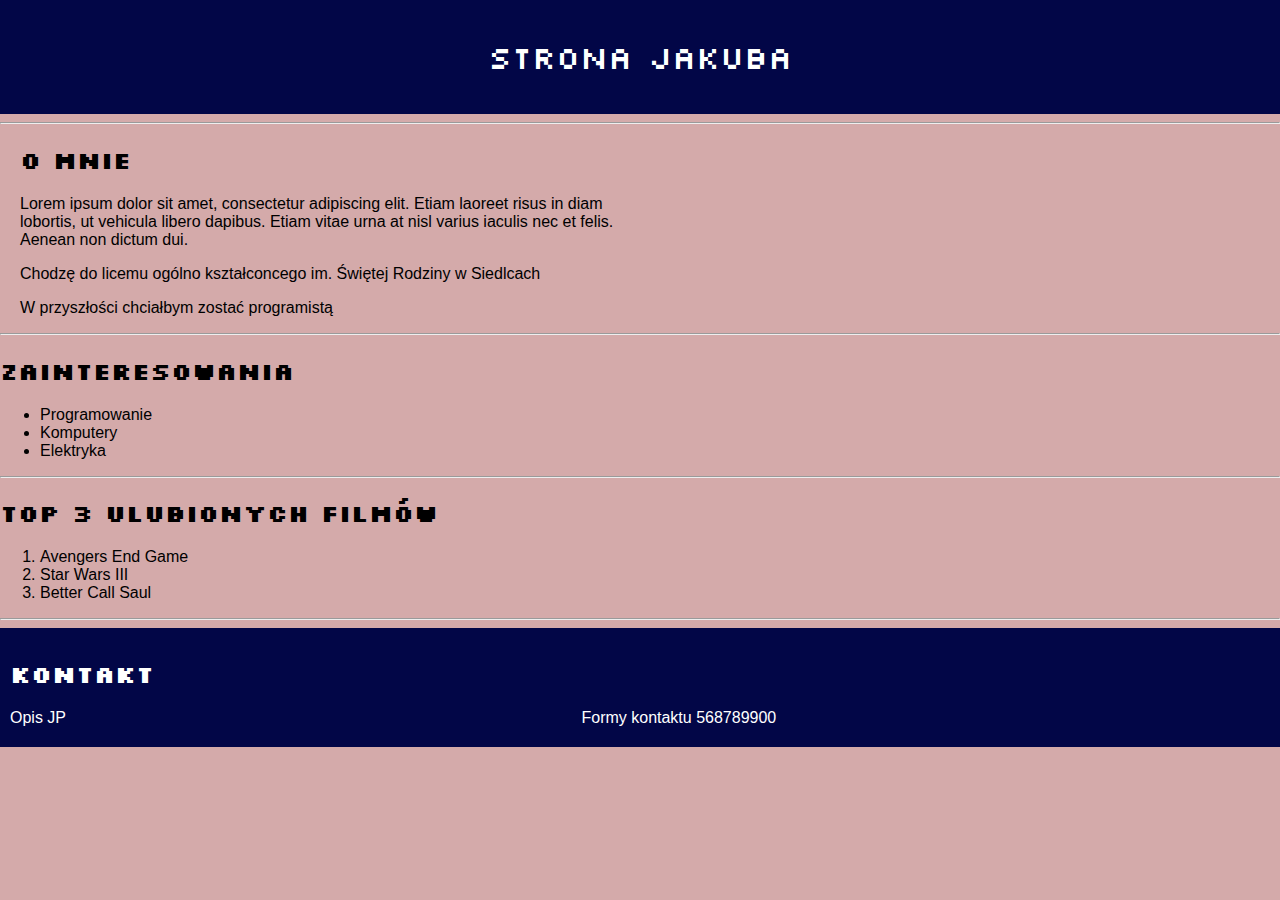
==== index.html @ bc388781 "zajęcia2" ====
<!DOCTYPE html>
<html lang="pl">
<head>
    <meta charset="UTF-8">
    <title>Spotkanie 1 - Strona Jakuba</title>
    <link rel="stylesheet" href="assets/style.css">
    <link href="https://fonts.googleapis.com/css2?family=Silkscreen&display=swap" rel="stylesheet">
</head>
<body>
    <main>
        <div id="title">
            <h1>Strona Jakuba</h1>
        </div>
        <hr>
        <div id="me">
            <h2>O mnie</h2>
            <p>Lorem ipsum dolor sit amet, consectetur adipiscing elit. 
                Etiam laoreet risus in diam lobortis, ut vehicula libero dapibus.
                Etiam vitae urna at nisl varius iaculis nec et felis. Aenean non dictum dui.
            </p>
            <p> Chodzę do licemu ogólno kształconcego im. Świętej Rodziny w Siedlcach</p>
            <p> W przyszłości chciałbym zostać programistą</p>
        </div>
        <hr>
        <div>
            <h2>Zainteresowania</h2>
            <ul>
                <li>Programowanie</li>
                <li>Komputery</li>
                <li>Elektryka</li>
            </ul>
        </div>
        <hr>
        <div>
            <h2>TOP 3 ulubionych filmów</h2>
            <ol>
                <li>Avengers End Game</li>
                <li>Star Wars III</li>
                <li>Better Call Saul</li>
            </ol>
        </div>
    </main>
    <hr>
    <footer>
        <h2>Kontakt</h2>
        <div style="display: inline-block;width:45%">
            Opis JP
        </div>
        <div style="display: inline-block;width:45%">
            <a href="https://www.youtube.com/watch?v=dxJyI8Vl46Y" target="_blank">Formy kontaktu 568789900</a>
        </div>
        
    </footer>
</body>
</html>
---- assets/style.css ----
body
{
    font-family: 'Barlow', sans-serif;
    padding: 0;
    margin: 0;
    background: rgb(212, 170, 170);
}
h1
{
    font-family: 'Silkscreen', cursive;
    font-weight: normal;
   
}
#title
{
    background-color: rgb(2, 6, 71);
    color: white;
    padding: 15px;
    margin-right: auto;
    margin-left: auto;
    height: 100%; 

    text-align: center;

}
#me 
{
    width: 600px;
    margin-left: 20px;

}
h2
{
    font-family: 'Silkscreen', cursive;
}
footer
{
    background-color: rgb(2, 6, 71);
    color: white;
    padding: 10px;
    text-align: justify;
    padding-bottom: 20px;
    
}
a
{
    color: white;
    cursor: pointer;
    text-decoration: none;
    
}
a:hover
{
    color: aqua;
}
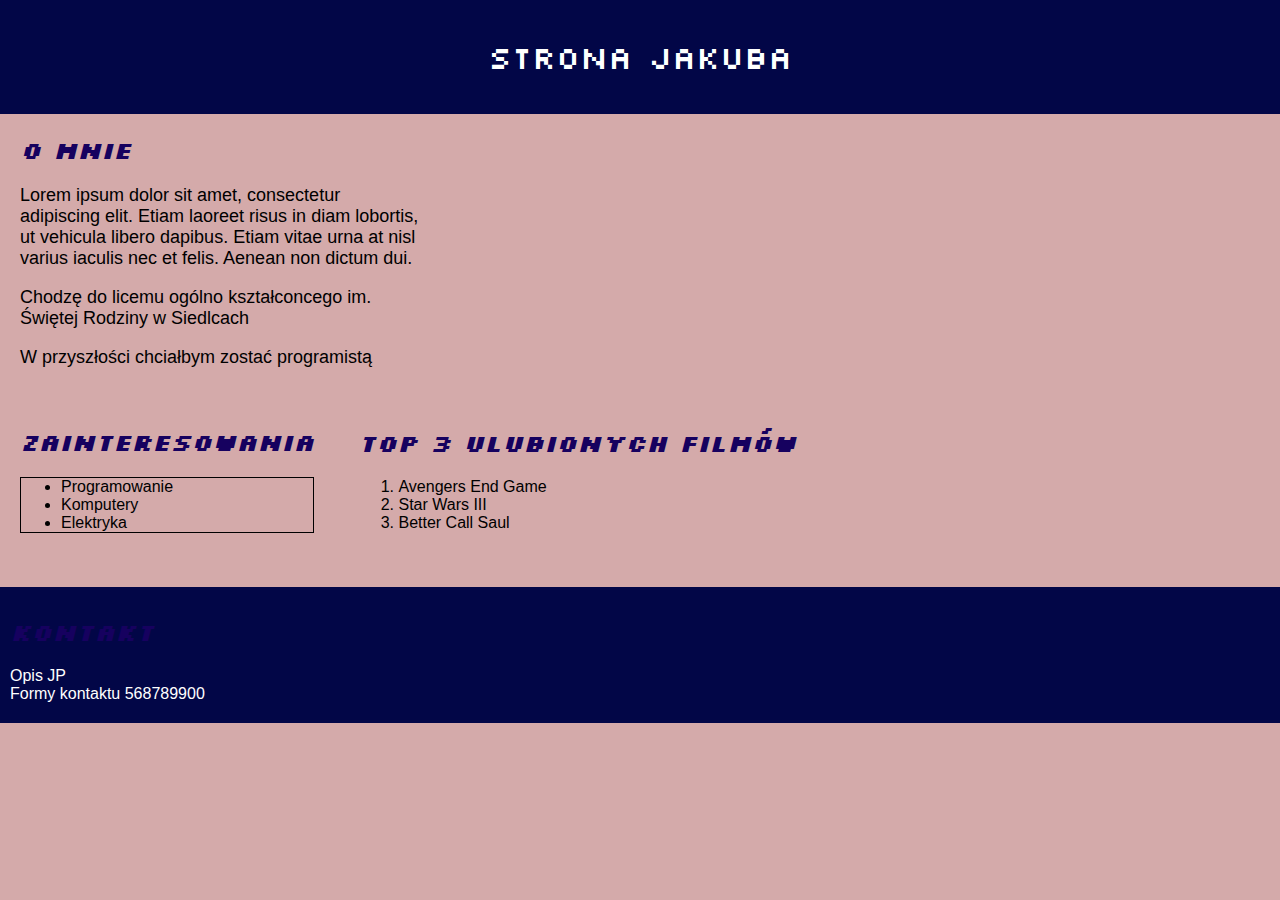
==== commit 7672f884: "zajęcia2" ====
--- a/index.html
+++ b/index.html
@@ -11,8 +11,8 @@
         <div id="title">
             <h1>Strona Jakuba</h1>
         </div>
-        <hr>
-        <div id="me">
+        
+        <div id="content">
             <h2>O mnie</h2>
             <p>Lorem ipsum dolor sit amet, consectetur adipiscing elit. 
                 Etiam laoreet risus in diam lobortis, ut vehicula libero dapibus.
@@ -21,8 +21,8 @@
             <p> Chodzę do licemu ogólno kształconcego im. Świętej Rodziny w Siedlcach</p>
             <p> W przyszłości chciałbym zostać programistą</p>
         </div>
-        <hr>
-        <div>
+        <div id="topki">
+        <div class="inline">
             <h2>Zainteresowania</h2>
             <ul>
                 <li>Programowanie</li>
@@ -30,8 +30,8 @@
                 <li>Elektryka</li>
             </ul>
         </div>
-        <hr>
-        <div>
+        
+        <div class="inline">
             <h2>TOP 3 ulubionych filmów</h2>
             <ol>
                 <li>Avengers End Game</li>
@@ -39,17 +39,18 @@
                 <li>Better Call Saul</li>
             </ol>
         </div>
+        </div>
     </main>
-    <hr>
+    
+    <br>
     <footer>
         <h2>Kontakt</h2>
-        <div style="display: inline-block;width:45%">
+        <div>
             Opis JP
         </div>
-        <div style="display: inline-block;width:45%">
+        <div>
             <a href="https://www.youtube.com/watch?v=dxJyI8Vl46Y" target="_blank">Formy kontaktu 568789900</a>
         </div>
-        
     </footer>
 </body>
 </html>--- a/assets/style.css
+++ b/assets/style.css
@@ -4,6 +4,8 @@
     padding: 0;
     margin: 0;
     background: rgb(212, 170, 170);
+    height: 100vh;
+    
 }
 h1
 {
@@ -23,15 +25,17 @@
     text-align: center;
 
 }
-#me 
+#content 
 {
-    width: 600px;
+    width: 400px;
     margin-left: 20px;
-
+    
 }
 h2
 {
     font-family: 'Silkscreen', cursive;
+    font-style: italic;
+    color: rgb(22, 1, 95);
 }
 footer
 {
@@ -52,4 +56,18 @@
 a:hover
 {
     color: aqua;
-}+}
+p{
+    font-size: 18px; 
+    
+}
+ul{
+    border: solid 1px black;
+}
+
+.inline
+{
+    display: inline-block;
+    margin: 20px;
+} 
+
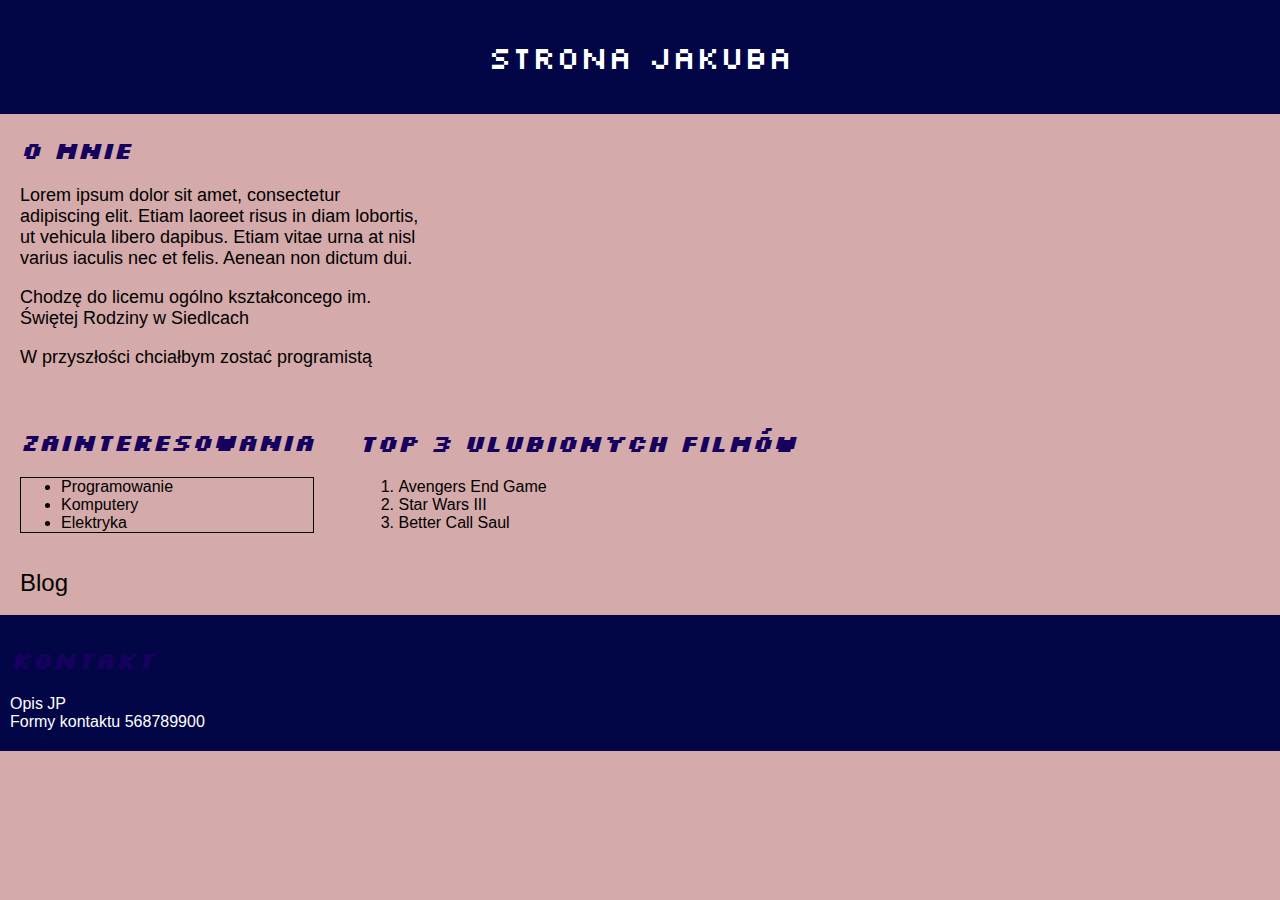
==== commit 80ddc7c9: "Zajęcia3" ====
--- a/index.html
+++ b/index.html
@@ -40,6 +40,8 @@
             </ol>
         </div>
         </div>
+        <a href="http://127.0.0.1:5500/posts.html" target="_blank"
+        class="link">Blog</a>
     </main>
     
     <br>
--- a/assets/style.css
+++ b/assets/style.css
@@ -51,6 +51,7 @@
     color: white;
     cursor: pointer;
     text-decoration: none;
+    margin-right: 20px;
     
 }
 a:hover
@@ -70,4 +71,9 @@
     display: inline-block;
     margin: 20px;
 } 
+.link{
+    font-size: 24px;
+    color: black;
+    margin-left: 20px;
+}
 
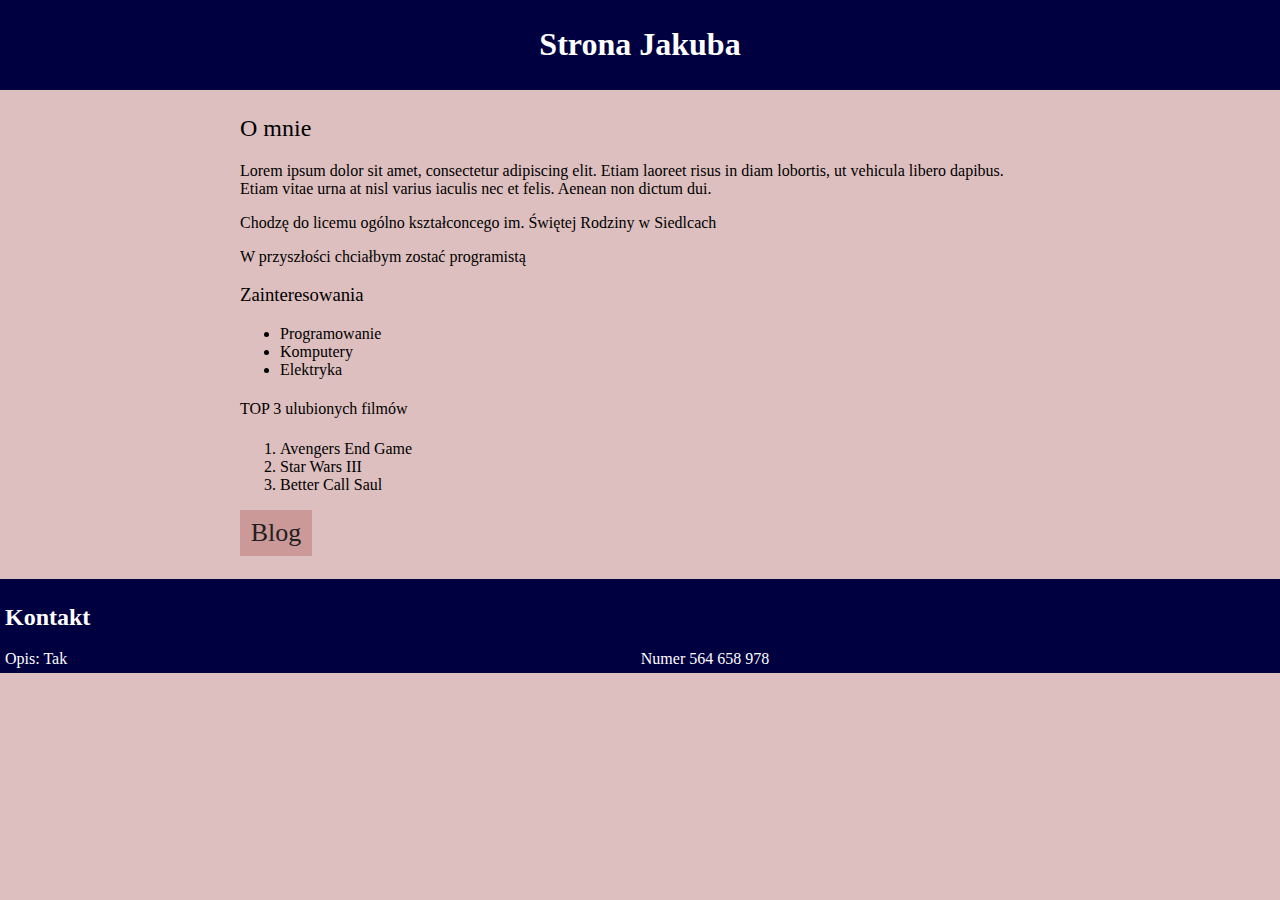
==== commit b34d5e12: "Zajęcia4" ====
--- a/index.html
+++ b/index.html
@@ -8,22 +8,21 @@
 </head>
 <body>
     <main>
-        <div id="title">
+        <div class="nav">
             <h1>Strona Jakuba</h1>
         </div>
         
-        <div id="content">
-            <h2>O mnie</h2>
+        <div class="container">
+            <h2 class="subtitle">O mnie</h2>
             <p>Lorem ipsum dolor sit amet, consectetur adipiscing elit. 
                 Etiam laoreet risus in diam lobortis, ut vehicula libero dapibus.
                 Etiam vitae urna at nisl varius iaculis nec et felis. Aenean non dictum dui.
             </p>
             <p> Chodzę do licemu ogólno kształconcego im. Świętej Rodziny w Siedlcach</p>
             <p> W przyszłości chciałbym zostać programistą</p>
-        </div>
-        <div id="topki">
-        <div class="inline">
-            <h2>Zainteresowania</h2>
+     
+        <div class="topki">
+            <h3 class="subtitle">Zainteresowania</h3>
             <ul>
                 <li>Programowanie</li>
                 <li>Komputery</li>
@@ -31,27 +30,30 @@
             </ul>
         </div>
         
-        <div class="inline">
-            <h2>TOP 3 ulubionych filmów</h2>
+        <div class="topki">
+        <h4 class="subtitle">TOP 3 ulubionych filmów</h4>
             <ol>
                 <li>Avengers End Game</li>
                 <li>Star Wars III</li>
                 <li>Better Call Saul</li>
             </ol>
+        
         </div>
+            <a href="http://127.0.0.1:5500/posts.html" target="_blank" class="link">Blog</a>
         </div>
-        <a href="http://127.0.0.1:5500/posts.html" target="_blank"
-        class="link">Blog</a>
     </main>
     
     <br>
     <footer>
-        <h2>Kontakt</h2>
-        <div>
-            Opis JP
-        </div>
-        <div>
-            <a href="https://www.youtube.com/watch?v=dxJyI8Vl46Y" target="_blank">Formy kontaktu 568789900</a>
+        <div class="full-column">
+           <h2>Kontakt</h2>
+            <div class="half-column">
+                Opis: Tak
+            </div>
+            <div class="half-column">
+                Numer 564 658 978
+            </div>
+           
         </div>
     </footer>
 </body>
--- a/assets/style.css
+++ b/assets/style.css
@@ -1,79 +1,49 @@
-body
-{
-    font-family: 'Barlow', sans-serif;
+body{
+    margin: 0;
     padding: 0;
-    margin: 0;
-    background: rgb(212, 170, 170);
-    height: 100vh;
-    
+    background: rgb(221, 191, 191);
 }
-h1
-{
-    font-family: 'Silkscreen', cursive;
-    font-weight: normal;
-   
+.nav{
+    background: rgb(0, 0, 65);
+    color: white;   
+    padding: 5px;
 }
-#title
-{
-    background-color: rgb(2, 6, 71);
-    color: white;
-    padding: 15px;
+h1{
+    text-align: center;
+}
+.subtitle{
+    font-weight: lighter;
+}
+.container{
     margin-right: auto;
     margin-left: auto;
-    height: 100%; 
-
+    width: 800px;
+    padding: 5px;
+}
+footer{
+    background: rgb(0, 0, 65);
+    color: white;   
+    padding: 5px;
+}
+.full-column{
+    width: 100%;
+    box-sizing: border-box;
+}
+.half-column{
+    display: inline-block;
+    width: 49.75%;
+}
+a{
+    text-decoration: none;
+    color: rgb(34, 32, 32);
+    transition: transform 0.2s;
+    background-color: rgb(204, 153, 153);
+    padding: 8px;
+    font-size: 26px;
+    display: block;
+    width: 56px;
     text-align: center;
-
 }
-#content 
-{
-    width: 400px;
-    margin-left: 20px;
-    
-}
-h2
-{
-    font-family: 'Silkscreen', cursive;
-    font-style: italic;
-    color: rgb(22, 1, 95);
-}
-footer
-{
-    background-color: rgb(2, 6, 71);
-    color: white;
-    padding: 10px;
-    text-align: justify;
-    padding-bottom: 20px;
-    
-}
-a
-{
-    color: white;
-    cursor: pointer;
-    text-decoration: none;
-    margin-right: 20px;
-    
-}
-a:hover
-{
-    color: aqua;
-}
-p{
-    font-size: 18px; 
-    
-}
-ul{
-    border: solid 1px black;
-}
-
-.inline
-{
-    display: inline-block;
-    margin: 20px;
-} 
-.link{
-    font-size: 24px;
-    color: black;
-    margin-left: 20px;
-}
-
+a:hover{
+    transform: scale(1.3);
+}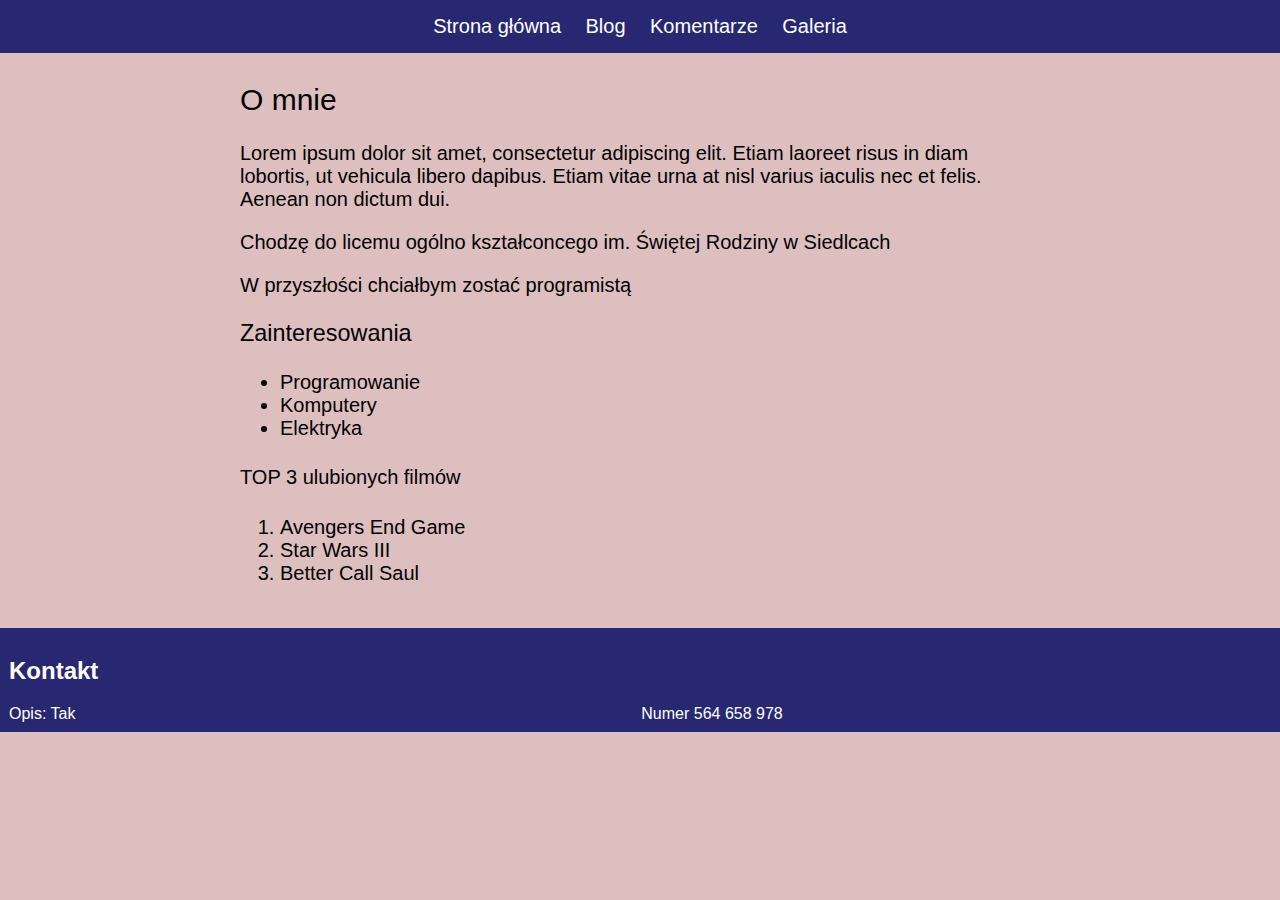
==== commit d4c14f0a: "Zajęcia6" ====
--- a/index.html
+++ b/index.html
@@ -9,9 +9,11 @@
 <body>
     <main>
         <div class="nav">
-            <h1>Strona Jakuba</h1>
+            <a href="index.html" class="nav_item" target="_blank">Strona główna</a>
+            <a href="posts.html" class="nav_item" target="_blank">Blog</a>
+            <a href="comments.html" class="nav_item" target="_blank">Komentarze</a>
+            <a href="galery.html" class="nav_item" target="_blank">Galeria</a>
         </div>
-        
         <div class="container">
             <h2 class="subtitle">O mnie</h2>
             <p>Lorem ipsum dolor sit amet, consectetur adipiscing elit. 
@@ -38,9 +40,7 @@
                 <li>Better Call Saul</li>
             </ol>
         
-        </div>
-            <a href="http://127.0.0.1:5500/posts.html" target="_blank" class="link">Blog</a>
-        </div>
+        
     </main>
     
     <br>
--- a/assets/style.css
+++ b/assets/style.css
@@ -2,11 +2,13 @@
     margin: 0;
     padding: 0;
     background: rgb(221, 191, 191);
+    font-family: 'Open Sans', sans-serif;
 }
 .nav{
-    background: rgb(0, 0, 65);
+    background: rgb(40, 40, 114);
     color: white;   
     padding: 5px;
+    text-align: center;
 }
 h1{
     text-align: center;
@@ -19,31 +21,31 @@
     margin-left: auto;
     width: 800px;
     padding: 5px;
+    font-size: 20px;
 }
 footer{
-    background: rgb(0, 0, 65);
+    background: rgb(40, 40, 114);
     color: white;   
-    padding: 5px;
+    padding: 9px;
+   
 }
 .full-column{
     width: 100%;
     box-sizing: border-box;
+    margin-top: 5px;
 }
 .half-column{
     display: inline-block;
     width: 49.75%;
 }
-a{
+.nav_item{
+    display: inline-block;
+    padding: 5px;
     text-decoration: none;
-    color: rgb(34, 32, 32);
-    transition: transform 0.2s;
-    background-color: rgb(204, 153, 153);
-    padding: 8px;
-    font-size: 26px;
-    display: block;
-    width: 56px;
-    text-align: center;
+    color: white;
+    font-size: 20px;
+    margin: 5px;
 }
-a:hover{
-    transform: scale(1.3);
-}+.nav_item:hover{
+    background: rgb(51, 51, 139);
+}
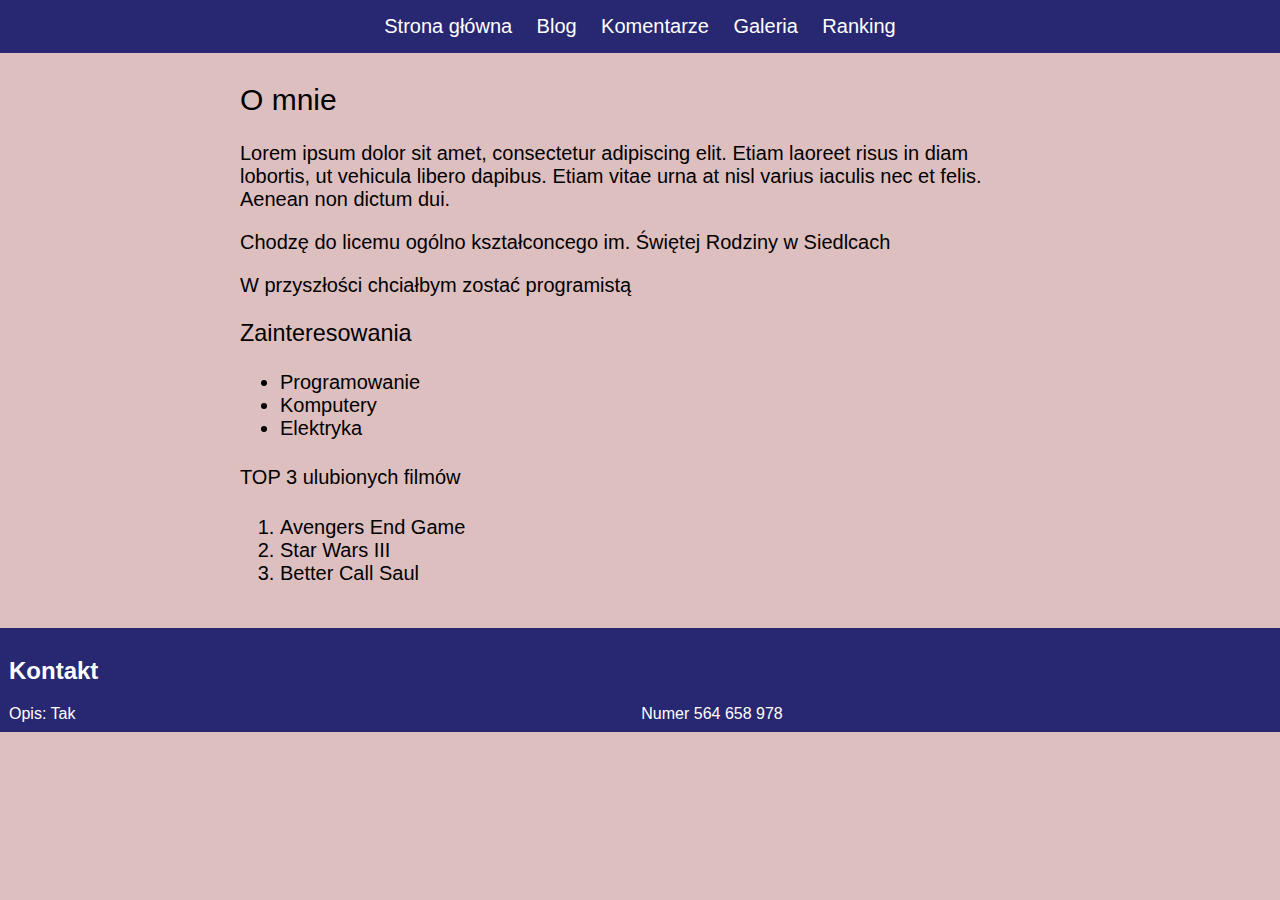
==== commit 9c62872a: "Zajęcia 8" ====
--- a/index.html
+++ b/index.html
@@ -13,6 +13,7 @@
             <a href="posts.html" class="nav_item" target="_blank">Blog</a>
             <a href="comments.html" class="nav_item" target="_blank">Komentarze</a>
             <a href="galery.html" class="nav_item" target="_blank">Galeria</a>
+            <a href="ranking.html" class="nav_item" target="_blank">Ranking</a>
         </div>
         <div class="container">
             <h2 class="subtitle">O mnie</h2>
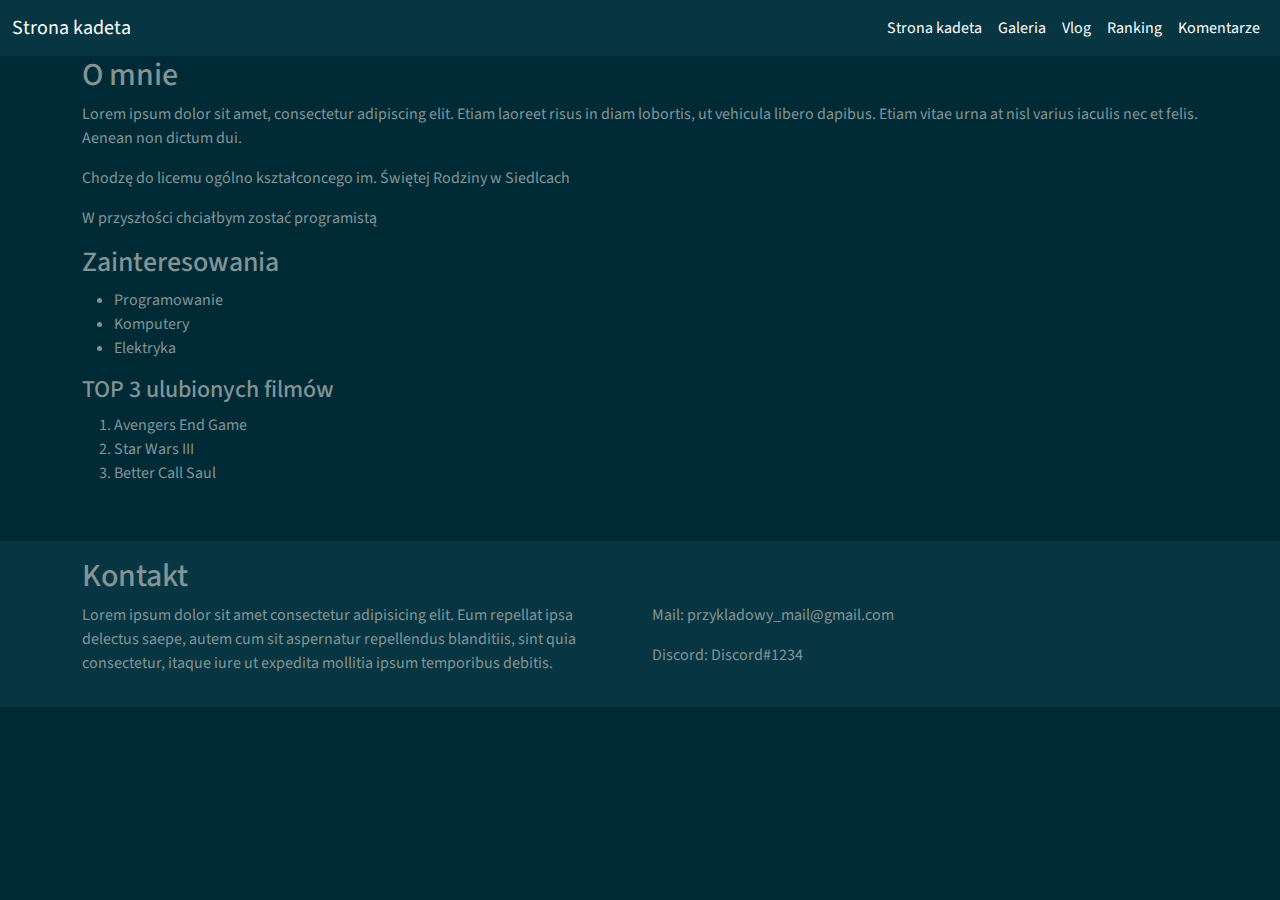
==== commit 45dc40d8: "Zajecia9" ====
--- a/index.html
+++ b/index.html
@@ -3,18 +3,30 @@
 <head>
     <meta charset="UTF-8">
     <title>Spotkanie 1 - Strona Jakuba</title>
-    <link rel="stylesheet" href="assets/style.css">
+
     <link href="https://fonts.googleapis.com/css2?family=Silkscreen&display=swap" rel="stylesheet">
+    <link rel="stylesheet" href="assets/css/bootstrap.min.css">
 </head>
 <body>
+    <nav class="navbar navbar-expand-lg navbar-dark bg-dark">
+        <div class="container-fluid">
+            <a class="navbar-brand" href="index.html">Strona kadeta</a>
+            <button class="navbar-toggler" type="button" data-bs-toggle="collapse" data-bs-target="#navbarSupportedContent">
+                <span class="navbar-toggler-icon"></span>
+            </button>
+            <div class="collapse navbar-collapse" id="navbarSupportedContent">
+                <ul class="navbar-nav ms-auto mb-2 mb-lg-0">
+                    <li class="nav-item"><a class="nav-link active" href="index.html">Strona kadeta</a></li>
+                    <li class="nav-item"><a class="nav-link active" href="galery.html">Galeria</a></li>
+                    <li class="nav-item"><a class="nav-link active" href="posts.html">Vlog</a></li>
+                    <li class="nav-item"><a class="nav-link active" href="ranking.html">Ranking</a></li>
+                    <li class="nav-item"><a class="nav-link active" href="comments.html">Komentarze</a></li>
+                </ul>
+            </div>
+        </div>
+        
+    </nav>
     <main>
-        <div class="nav">
-            <a href="index.html" class="nav_item" target="_blank">Strona główna</a>
-            <a href="posts.html" class="nav_item" target="_blank">Blog</a>
-            <a href="comments.html" class="nav_item" target="_blank">Komentarze</a>
-            <a href="galery.html" class="nav_item" target="_blank">Galeria</a>
-            <a href="ranking.html" class="nav_item" target="_blank">Ranking</a>
-        </div>
         <div class="container">
             <h2 class="subtitle">O mnie</h2>
             <p>Lorem ipsum dolor sit amet, consectetur adipiscing elit. 
@@ -45,17 +57,24 @@
     </main>
     
     <br>
-    <footer>
-        <div class="full-column">
-           <h2>Kontakt</h2>
-            <div class="half-column">
-                Opis: Tak
+    <footer class="navbar-dark bg-dark mt-3 p-3">
+        <div class="container">
+            <h2>Kontakt</h2>
+            <div class="row">
+                <div class="col-6">
+                    <p>
+                        Lorem ipsum dolor sit amet consectetur adipisicing elit. Eum repellat ipsa delectus saepe, autem cum
+                        sit aspernatur repellendus blanditiis, sint quia consectetur, itaque iure ut expedita mollitia ipsum
+                        temporibus debitis.
+                    </p>
+                </div>
+                <div class="col-6">
+                    <p>Mail: przykladowy_mail@gmail.com</p>
+                    <p>Discord: Discord#1234</p>
+                </div>
             </div>
-            <div class="half-column">
-                Numer 564 658 978
-            </div>
-           
         </div>
     </footer>
+    <script src="js/bootstrap.min.js"></script>
 </body>
 </html>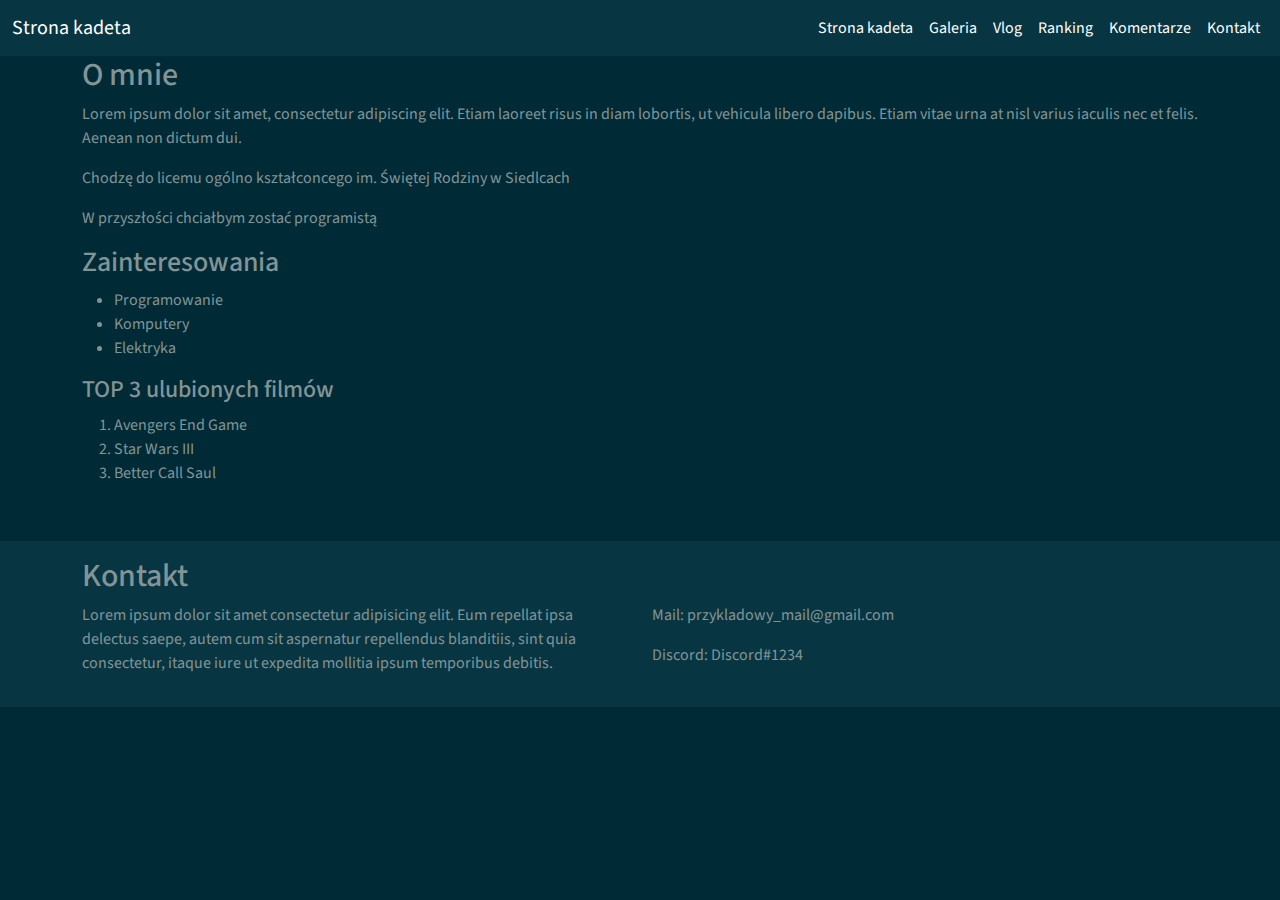
==== commit 144a8978: "Zajęcia_11" ====
--- a/index.html
+++ b/index.html
@@ -21,6 +21,7 @@
                     <li class="nav-item"><a class="nav-link active" href="posts.html">Vlog</a></li>
                     <li class="nav-item"><a class="nav-link active" href="ranking.html">Ranking</a></li>
                     <li class="nav-item"><a class="nav-link active" href="comments.html">Komentarze</a></li>
+                    <li class="nav-item"><a class="nav-link active" href="kontakt.html">Kontakt</a></li>
                 </ul>
             </div>
         </div>
